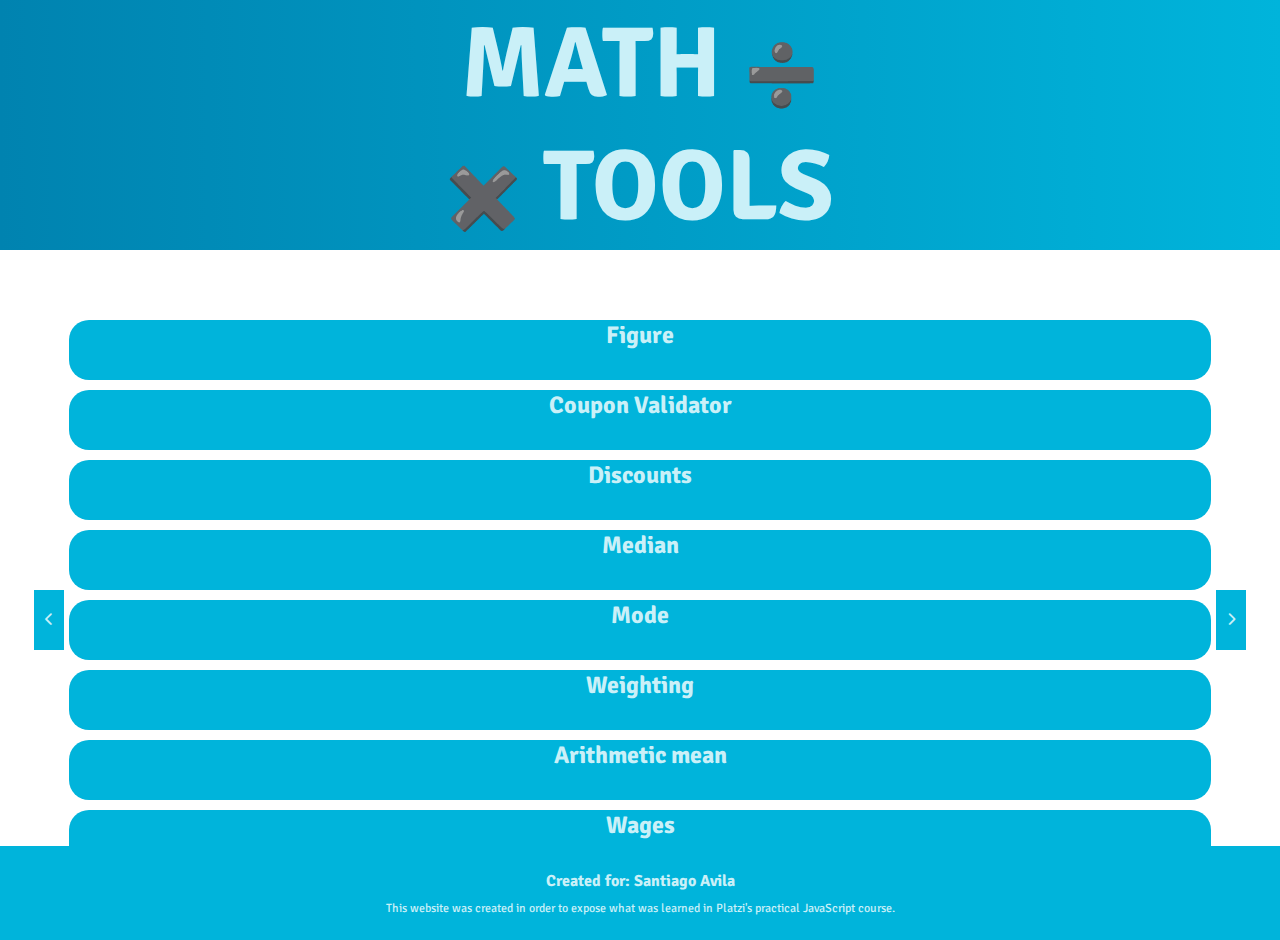
==== index.html @ 6a2ee5c3 "actualizacion 2" ====
<!DOCTYPE html>
<html lang="en">
  <head>
    <meta charset="UTF-8" />
    <meta http-equiv="X-UA-Compatible" content="IE=edge" />
    <meta name="viewport" content="width=device-width, initial-scale=1.0" />
    <link rel="stylesheet" href="Styles.css" />
    <!-- Fonts -->
    <link rel="preconnect" href="https://fonts.googleapis.com" />
    <link rel="preconnect" href="https://fonts.gstatic.com" crossorigin />
    <link
      href="https://fonts.googleapis.com/css2?family=Signika&display=swap"
      rel="stylesheet"
    />
    <!-- Icons -->
    <link
      rel="stylesheet"
      href="https://cdnjs.cloudflare.com/ajax/libs/font-awesome/6.1.1/css/all.min.css"
    />
    <!-- Glider -->
    <link
      rel="stylesheet"
      href="https://cdn.jsdelivr.net/npm/glider-js@1.7.7/glider.min.css"
    />
    <title>Document</title>
  </head>
  <body>
    <div class="main-container">
      <!-- TOP SECTION -->
      <div class="top">
        <div class="tittle-container">
          <h1 class="tittle-container__tittle">
            MATH <span class="tittle-container__emoji">➗</span>
          </h1>
          <h1 class="tittle-container__tittle tittle-container__tittle--align">
            <span class="tittle-container__emoji">✖️</span> TOOLS
          </h1>
        </div>
      </div>

      <!-- CAROUSEL SECTION -->
      <div class="contenedor">
        <div class="carousel">
          <div class="carousel__container">
            <button class="carousel__previous">
              <i class="fa-solid fa-chevron-left"></i>
            </button>

            <div class="carousel__list">
              <div class="carousel__element">
                <a href="./Figuras/figuras.html">
                  <h2 class="element__h2">Figure</h2>
                  <img
                    src="https://cdn-icons-png.flaticon.com/512/3873/3873967.png"
                    alt=""
                  />
                </a>
              </div>

              <div class="carousel__element">
                <a href="./Cupones/cupones.html">
                  <h2 class="element__h2">Coupon Validator</h2>
                  <img
                    src="https://diego0105.github.io/CursoPracticoJavaScript/img/cupones.png"
                    alt=""
                  />
                </a>
              </div>

              <div class="carousel__element">
                <a href="./Descuentos/descuentos.html">
                  <h2 class="element__h2">Discounts</h2>
                  <img
                    src="https://diego0105.github.io/CursoPracticoJavaScript/img/descuentos.png"
                    alt=""
                  />
                </a>
              </div>

              <div class="carousel__element">
                <a href="./Mediana/Mediana.html">
                  <h2 class="element__h2">Median</h2>
                  <img
                    src="https://diego0105.github.io/CursoPracticoJavaScript/img/mediana.png"
                    alt=""
                  />
                </a>
              </div>

              <div class="carousel__element">
                <a href="./Moda/moda.html">
                  <h2 class="element__h2">Mode</h2>
                  <img
                    src="https://diego0105.github.io/CursoPracticoJavaScript/img/moda.png"
                    alt=""
                  />
                </a>
              </div>

              <div class="carousel__element">
                <a href="./Ponderado/ponderado.html">
                  <h2 class="element__h2">Weighting</h2>
                  <!-- ponderado -->
                  <img
                    src="https://diego0105.github.io/CursoPracticoJavaScript/img/mediaGeom%C3%A9trica.png"
                    alt=""
                  />
                </a>
              </div>

              <div class="carousel__element">
                <a href="./Promedio/promedio.html">
                  <h2 class="element__h2">Arithmetic mean</h2>
                  <img
                    src="https://diego0105.github.io/CursoPracticoJavaScript/img/promedio.png"
                    alt=""
                  />
                </a>
              </div>

              <div class="carousel__element">
                <a href="./Salarios/salarios.html">
                  <h2 class="element__h2">Wages</h2>
                  <img
                    src="https://diego0105.github.io/CursoPracticoJavaScript/img/salario.png"
                    alt=""
                  />
                </a>
              </div>

              <div class="carousel__element">
                <a href="">
                  <h2 class="element__h2">PRUEBA</h2>
                  <img
                    src="https://cdn-icons-png.flaticon.com/512/3873/3873967.png"
                    alt=""
                  />
                </a>
              </div>
            </div>

            <button class="carousel__next">
              <i class="fa-solid fa-chevron-right"></i>
            </button>
          </div>

          <div role="tablist" class="carousel__indicators"></div>
        </div>
      </div>

      <!-- JS FILES -->
      <script src="https://cdn.jsdelivr.net/npm/glider-js@1.7.7/glider.min.js"></script>
      <script src="/carousel.js"></script>
    </div>

    <!-- FOOTER SECTION -->
    <footer class="footer">
      <section class="footer-section">
        <h2 class="footer-section__h2">Created for: Santiago Avila</h2>
        <p class="footer-section__p">
          This website was created in order to expose what was learned in
          Platzi's practical JavaScript course.
        </p>
      </section>
    </footer>
  </body>
</html>
---- Styles.css ----
:root {
    --h1: 12rem;
    --h2: 1.6rem;
    --text: 1.2rem;
    --color-text: rgb(202, 240, 248);
    --border: rgb(43, 45, 66);
    --main-color: #00b4db;
}


*{
    box-sizing: border-box;
    margin: 0;
    padding: 0;
    text-decoration: none;
    list-style: none;
}


html {
    font-size: 62.5%;
}

body {
    font-family: 'Signika', sans-serif;
    position: relative;
    width: 100%;
    min-height: 100vh;
}


/* --- --- TOP SECTION --- --- */
.top {
    width: 100%;
    height: 300px;
    display: flex;
    margin-bottom: 66px;
    justify-content: center;
    align-items: center;
    background: var(--main-color);  /* fallback for old browsers */
    background: -webkit-linear-gradient(to right, #0083B0, #00B4DB);  /* Chrome 10-25, Safari 5.1-6 */
    background: linear-gradient(to right, #0083B0, #00B4DB); /* W3C, IE 10+/ Edge, Firefox 16+, Chrome 26+, Opera 12+, Safari 7+ */

    /* background-image: linear-gradient(rgba(255, 255, 255, 0.78), rgba(255, 255, 255, 0.78)), url("https://ludensfaber.files.wordpress.com/2015/06/complex-or-complicated_c-denis-ismagilov123rf-com.jpg"); */
}


.tittle-container {
    width: 30%;
}


.tittle-container__tittle {
    font-size: var(--h1);
    color: var(--color-text);
    text-align: center;
}

.tittle-container__emoji{
    font-size: 8rem;
}

.top__image {
    width: 30%;
    height: 100%;
}


/* --- --- CAROUSEL SECTION --- --- */

.contenedor{
    width: 90%;
    margin: auto;
}

/* to adjust the arrows */
.carousel{
    position: relative; 
}

.carousel__element {
    background-color: var(--main-color);
    /* width: 750px;
    height: 325px; */
    border-radius: 20px;
    margin: 0px 5px 0px 5px;
    text-align: center;
    font-size: var(--h2);
}

.carousel__element:hover {
    cursor: pointer;
}

.element__h2 {
    color: var(--color-text);
}

.element__h2 {
    margin: 10px 0px;
}

.glider-slide img {
    max-width: 350px !important;
}

.carousel__previous,
.carousel__next {
    position: absolute;
    display: block;
    width: 30px;
    height: 60px;
    border: none;
    top: calc(50% - 35px);
    cursor: pointer;
    line-height: 30px;
    text-align: center;
    color: #caf0f8;
    background-color: var(--main-color);
}

.carousel__previous:hover,
.carousel__next:hover {
    opacity: 50%;
}

.carousel__previous {
    left: -30px;
}

.carousel__next {
    right: -30px;
}

.carousel__list {
    overflow: hidden;
}

.carousel__indicators .glider-dot{
    display: block;
    width: 30px;
    height: 5px;
    background: var(--main-color);
    opacity: 60%;
    border-radius: 0;
}

.carousel__indicators .glider-dot:hover{
    background: var(--main-color);
    opacity: 26%;
}

.carousel__indicators .glider-dot.active{
    background: rgb(202, 240, 248);
}

/* --- --- FOOTER SECTION --- --- */

.footer {
    position: absolute;
    width: 100%;
    bottom: 0;
    height: 10%;
    background-color: var(--main-color);
    display: flex;
    justify-content: center;
    align-items: center;
}

.footer-section {
    color: var(--color-text);
    text-align: center;
}

.footer-section__h2 {
    font-size: var(--h2);
    margin-bottom: 10px;
}

.footer-section__p {
    font-size: var(--text);
}


/* --- --- RESPONSIVE --- --- */
@media (max-width: 1900px){
    .top {
        height: 250px;
        margin-bottom: 28px;
    }

    .tittle-container__tittle {
        font-size: 10rem;
    }

    .tittle-container__emoji {
        font-size: 6rem;
    }
}

@media (max-width: 1594px) {
    .top {
        margin-bottom: 60px;
    }

    .tittle-container {
        width: 60%;
    }

    .glider-slide img {
        max-width: 300px !important;
    }
}

@media (max-width: 1130px) {
    .top {
        margin-bottom: 80px;
    }

    .glider-slide img {
        max-width: 250px !important;
    }
}

@media (max-width: 880px) {
    .top {
        margin-bottom: 100px;
    }
    .glider-slide img {
        max-width: 200px !important;
    }
}

@media (max-width: 648px) {
    .tittle-container__tittle {
        font-size: 6rem;
    }

    .tittle-container__emoji {
        font-size: 4rem;
    }
}
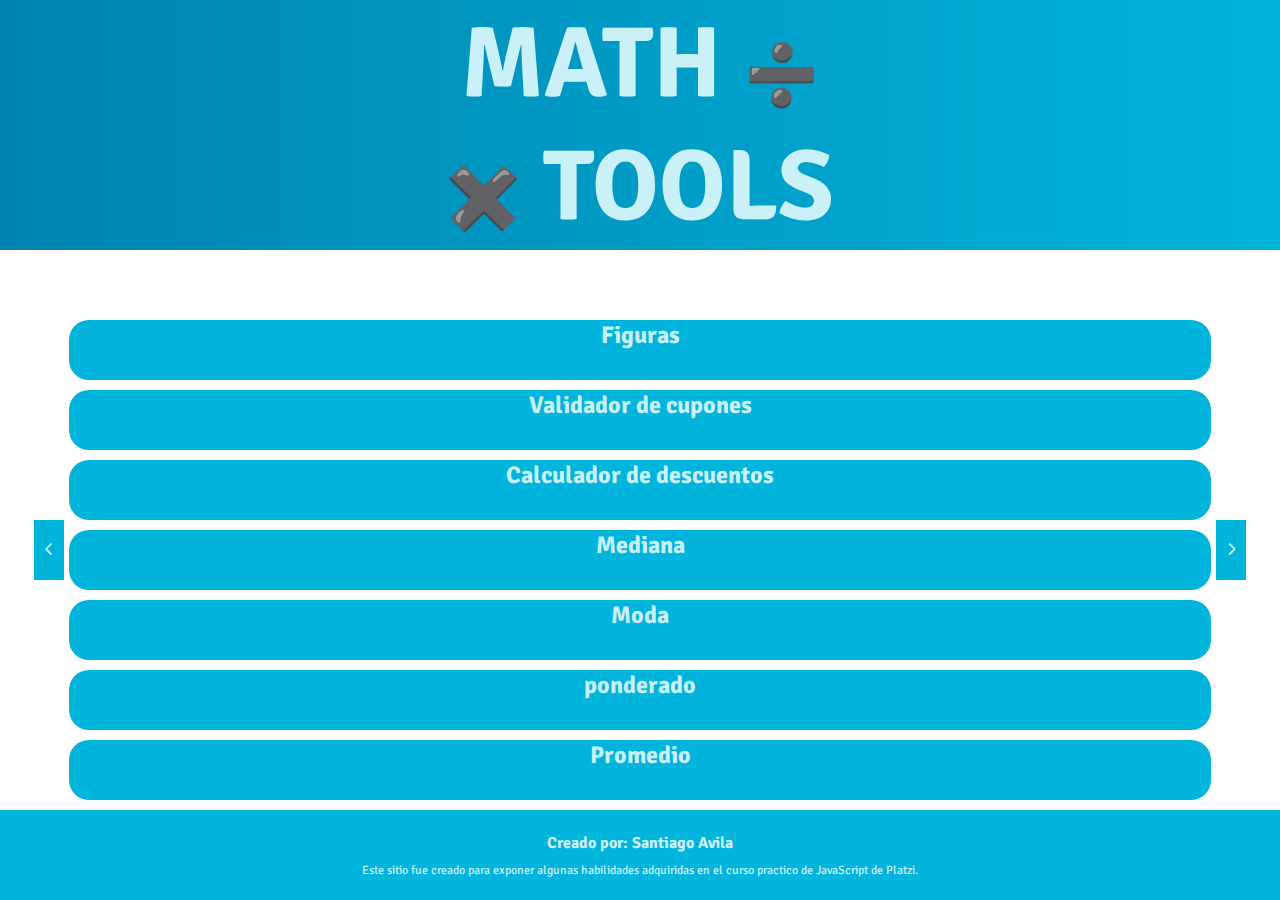
==== commit 466fde36: "Final version" ====
--- a/index.html
+++ b/index.html
@@ -1,167 +1,119 @@
 <!DOCTYPE html>
 <html lang="en">
-  <head>
-    <meta charset="UTF-8" />
-    <meta http-equiv="X-UA-Compatible" content="IE=edge" />
-    <meta name="viewport" content="width=device-width, initial-scale=1.0" />
-    <link rel="stylesheet" href="Styles.css" />
-    <!-- Fonts -->
-    <link rel="preconnect" href="https://fonts.googleapis.com" />
-    <link rel="preconnect" href="https://fonts.gstatic.com" crossorigin />
-    <link
-      href="https://fonts.googleapis.com/css2?family=Signika&display=swap"
-      rel="stylesheet"
-    />
-    <!-- Icons -->
-    <link
-      rel="stylesheet"
-      href="https://cdnjs.cloudflare.com/ajax/libs/font-awesome/6.1.1/css/all.min.css"
-    />
-    <!-- Glider -->
-    <link
-      rel="stylesheet"
-      href="https://cdn.jsdelivr.net/npm/glider-js@1.7.7/glider.min.css"
-    />
-    <title>Document</title>
-  </head>
-  <body>
-    <div class="main-container">
-      <!-- TOP SECTION -->
-      <div class="top">
-        <div class="tittle-container">
-          <h1 class="tittle-container__tittle">
-            MATH <span class="tittle-container__emoji">➗</span>
-          </h1>
-          <h1 class="tittle-container__tittle tittle-container__tittle--align">
-            <span class="tittle-container__emoji">✖️</span> TOOLS
-          </h1>
-        </div>
+
+<head>
+  <meta charset="UTF-8" />
+  <meta http-equiv="X-UA-Compatible" content="IE=edge" />
+  <meta name="viewport" content="width=device-width, initial-scale=1.0" />
+  <link rel="stylesheet" href="Styles.css" />
+  <!-- Fonts -->
+  <link rel="preconnect" href="https://fonts.googleapis.com" />
+  <link rel="preconnect" href="https://fonts.gstatic.com" crossorigin />
+  <link href="https://fonts.googleapis.com/css2?family=Signika&display=swap" rel="stylesheet" />
+  <!-- Icons -->
+  <link rel="stylesheet" href="https://cdnjs.cloudflare.com/ajax/libs/font-awesome/6.1.1/css/all.min.css" />
+  <!-- Glider -->
+  <link rel="stylesheet" href="https://cdn.jsdelivr.net/npm/glider-js@1.7.7/glider.min.css" />
+  <title>Math Tools</title>
+  <link rel="icon" href="./icons/png/MainIcon.PNG" type="image/x-icon">
+</head>
+
+<body>
+  <div class="main-container">
+    <!-- TOP SECTION -->
+    <div class="top">
+      <div class="tittle-container">
+        <h1 class="tittle-container__tittle">
+          MATH <span class="tittle-container__emoji">➗</span>
+        </h1>
+        <h1 class="tittle-container__tittle tittle-container__tittle--align">
+          <span class="tittle-container__emoji">✖️</span> TOOLS
+        </h1>
       </div>
+    </div>
 
-      <!-- CAROUSEL SECTION -->
-      <div class="contenedor">
-        <div class="carousel">
-          <div class="carousel__container">
-            <button class="carousel__previous">
-              <i class="fa-solid fa-chevron-left"></i>
-            </button>
+    <!-- CAROUSEL SECTION -->
+    <div class="contenedor">
+      <div class="carousel">
+        <div class="carousel__container">
+          <button class="carousel__previous">
+            <i class="fa-solid fa-chevron-left"></i>
+          </button>
 
-            <div class="carousel__list">
-              <div class="carousel__element">
-                <a href="./Figuras/figuras.html">
-                  <h2 class="element__h2">Figure</h2>
-                  <img
-                    src="https://cdn-icons-png.flaticon.com/512/3873/3873967.png"
-                    alt=""
-                  />
-                </a>
-              </div>
-
-              <div class="carousel__element">
-                <a href="./Cupones/cupones.html">
-                  <h2 class="element__h2">Coupon Validator</h2>
-                  <img
-                    src="https://diego0105.github.io/CursoPracticoJavaScript/img/cupones.png"
-                    alt=""
-                  />
-                </a>
-              </div>
-
-              <div class="carousel__element">
-                <a href="./Descuentos/descuentos.html">
-                  <h2 class="element__h2">Discounts</h2>
-                  <img
-                    src="https://diego0105.github.io/CursoPracticoJavaScript/img/descuentos.png"
-                    alt=""
-                  />
-                </a>
-              </div>
-
-              <div class="carousel__element">
-                <a href="./Mediana/Mediana.html">
-                  <h2 class="element__h2">Median</h2>
-                  <img
-                    src="https://diego0105.github.io/CursoPracticoJavaScript/img/mediana.png"
-                    alt=""
-                  />
-                </a>
-              </div>
-
-              <div class="carousel__element">
-                <a href="./Moda/moda.html">
-                  <h2 class="element__h2">Mode</h2>
-                  <img
-                    src="https://diego0105.github.io/CursoPracticoJavaScript/img/moda.png"
-                    alt=""
-                  />
-                </a>
-              </div>
-
-              <div class="carousel__element">
-                <a href="./Ponderado/ponderado.html">
-                  <h2 class="element__h2">Weighting</h2>
-                  <!-- ponderado -->
-                  <img
-                    src="https://diego0105.github.io/CursoPracticoJavaScript/img/mediaGeom%C3%A9trica.png"
-                    alt=""
-                  />
-                </a>
-              </div>
-
-              <div class="carousel__element">
-                <a href="./Promedio/promedio.html">
-                  <h2 class="element__h2">Arithmetic mean</h2>
-                  <img
-                    src="https://diego0105.github.io/CursoPracticoJavaScript/img/promedio.png"
-                    alt=""
-                  />
-                </a>
-              </div>
-
-              <div class="carousel__element">
-                <a href="./Salarios/salarios.html">
-                  <h2 class="element__h2">Wages</h2>
-                  <img
-                    src="https://diego0105.github.io/CursoPracticoJavaScript/img/salario.png"
-                    alt=""
-                  />
-                </a>
-              </div>
-
-              <div class="carousel__element">
-                <a href="">
-                  <h2 class="element__h2">PRUEBA</h2>
-                  <img
-                    src="https://cdn-icons-png.flaticon.com/512/3873/3873967.png"
-                    alt=""
-                  />
-                </a>
-              </div>
+          <div class="carousel__list">
+            <div class="carousel__element">
+              <a href="./Figuras/figuras.html">
+                <h2 class="element__h2">Figuras</h2>
+                <img src="https://cdn-icons-png.flaticon.com/512/3873/3873967.png" alt="" />
+              </a>
             </div>
 
-            <button class="carousel__next">
-              <i class="fa-solid fa-chevron-right"></i>
-            </button>
+            <div class="carousel__element">
+              <a href="./Cupones/cupones.html">
+                <h2 class="element__h2">Validador de cupones</h2>
+                <img src="https://diego0105.github.io/CursoPracticoJavaScript/img/cupones.png" alt="" />
+              </a>
+            </div>
+
+            <div class="carousel__element">
+              <a href="./Descuentos/descuentos.html">
+                <h2 class="element__h2">Calculador de descuentos</h2>
+                <img src="https://diego0105.github.io/CursoPracticoJavaScript/img/descuentos.png" alt="" />
+              </a>
+            </div>
+
+            <div class="carousel__element">
+              <a href="./Mediana/Mediana.html">
+                <h2 class="element__h2">Mediana</h2>
+                <img src="https://diego0105.github.io/CursoPracticoJavaScript/img/mediana.png" alt="" />
+              </a>
+            </div>
+
+            <div class="carousel__element">
+              <a href="./Moda/moda.html">
+                <h2 class="element__h2">Moda</h2>
+                <img src="https://diego0105.github.io/CursoPracticoJavaScript/img/moda.png" alt="" />
+              </a>
+            </div>
+
+            <div class="carousel__element">
+              <a href="./Ponderado/ponderado.html">
+                <h2 class="element__h2">ponderado</h2>
+                <img src="https://diego0105.github.io/CursoPracticoJavaScript/img/mediaGeom%C3%A9trica.png" alt="" />
+              </a>
+            </div>
+
+            <div class="carousel__element">
+              <a href="./Promedio/promedio.html">
+                <h2 class="element__h2">Promedio</h2>
+                <img src="https://diego0105.github.io/CursoPracticoJavaScript/img/promedio.png" alt="" />
+              </a>
+            </div>
           </div>
 
-          <div role="tablist" class="carousel__indicators"></div>
+          <button class="carousel__next">
+            <i class="fa-solid fa-chevron-right"></i>
+          </button>
         </div>
+
+        <div role="tablist" class="carousel__indicators"></div>
       </div>
-
-      <!-- JS FILES -->
-      <script src="https://cdn.jsdelivr.net/npm/glider-js@1.7.7/glider.min.js"></script>
-      <script src="/carousel.js"></script>
     </div>
 
-    <!-- FOOTER SECTION -->
-    <footer class="footer">
-      <section class="footer-section">
-        <h2 class="footer-section__h2">Created for: Santiago Avila</h2>
-        <p class="footer-section__p">
-          This website was created in order to expose what was learned in
-          Platzi's practical JavaScript course.
-        </p>
-      </section>
-    </footer>
-  </body>
-</html>
+    <!-- JS FILES -->
+    <script src="https://cdn.jsdelivr.net/npm/glider-js@1.7.7/glider.min.js"></script>
+    <script src="/carousel.js"></script>
+  </div>
+
+  <!-- --- FOOTER SECTION --- -->
+  <footer class="footer">
+    <section class="footer-section">
+      <h2 class="footer-section__h2">Creado por: Santiago Avila</h2>
+      <p class="footer-section__p">
+        Este sitio fue creado para exponer algunas habilidades adquiridas en el curso practico de JavaScript de Platzi.
+      </p>
+    </section>
+  </footer>
+</body>
+
+</html>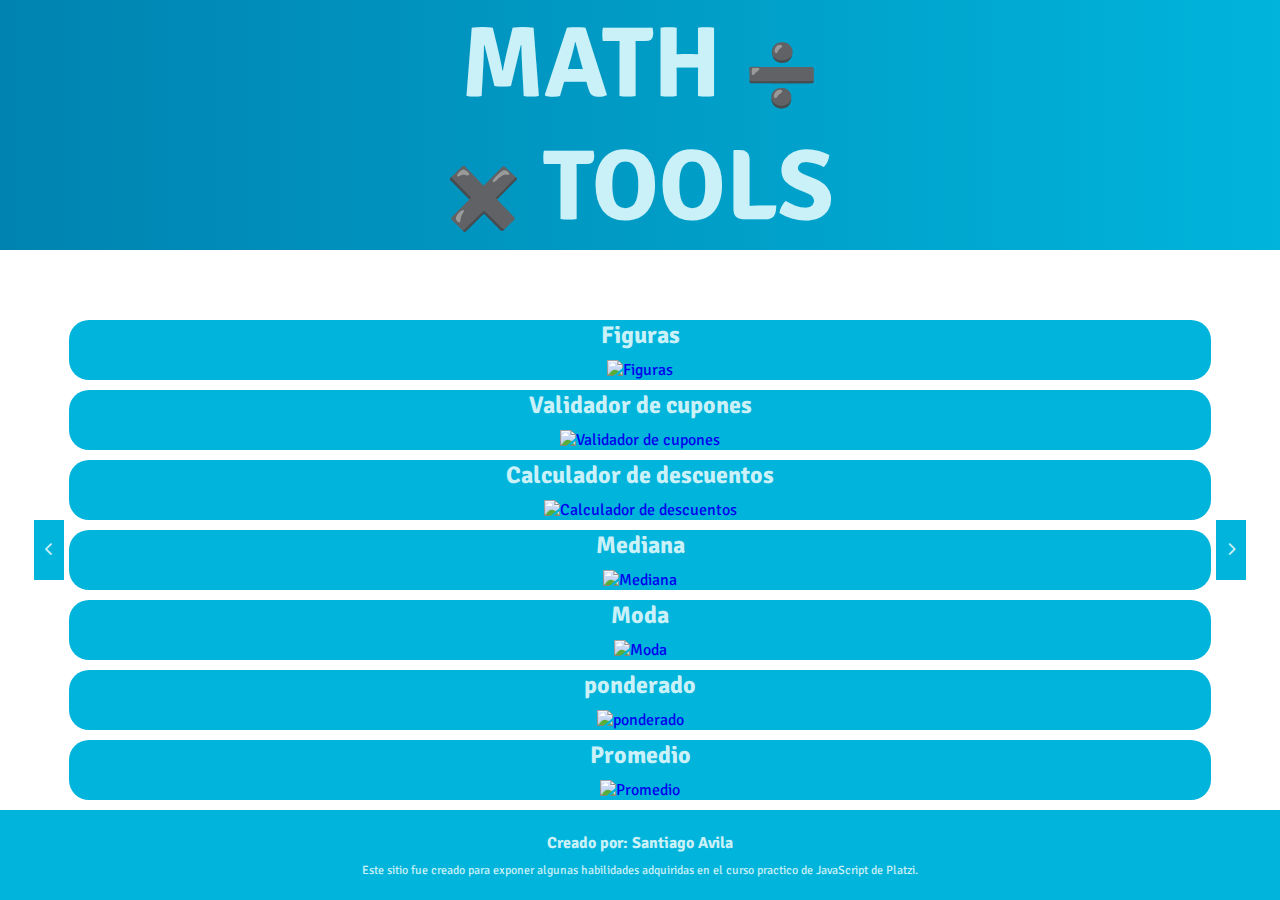
==== commit eeebf758: "Correcion arhivos js" ====
--- a/index.html
+++ b/index.html
@@ -1,5 +1,5 @@
 <!DOCTYPE html>
-<html lang="en">
+<html lang="es">
 
 <head>
   <meta charset="UTF-8" />
@@ -44,49 +44,52 @@
             <div class="carousel__element">
               <a href="./Figuras/figuras.html">
                 <h2 class="element__h2">Figuras</h2>
-                <img src="https://cdn-icons-png.flaticon.com/512/3873/3873967.png" alt="" />
+                <img src="https://cdn-icons-png.flaticon.com/512/3873/3873967.png" alt="Figuras" />
               </a>
             </div>
 
             <div class="carousel__element">
               <a href="./Cupones/cupones.html">
                 <h2 class="element__h2">Validador de cupones</h2>
-                <img src="https://diego0105.github.io/CursoPracticoJavaScript/img/cupones.png" alt="" />
+                <img src="https://diego0105.github.io/CursoPracticoJavaScript/img/cupones.png"
+                  alt="Validador de cupones" />
               </a>
             </div>
 
             <div class="carousel__element">
               <a href="./Descuentos/descuentos.html">
                 <h2 class="element__h2">Calculador de descuentos</h2>
-                <img src="https://diego0105.github.io/CursoPracticoJavaScript/img/descuentos.png" alt="" />
+                <img src="https://diego0105.github.io/CursoPracticoJavaScript/img/descuentos.png"
+                  alt="Calculador de descuentos" />
               </a>
             </div>
 
             <div class="carousel__element">
               <a href="./Mediana/Mediana.html">
                 <h2 class="element__h2">Mediana</h2>
-                <img src="https://diego0105.github.io/CursoPracticoJavaScript/img/mediana.png" alt="" />
+                <img src="https://diego0105.github.io/CursoPracticoJavaScript/img/mediana.png" alt="Mediana" />
               </a>
             </div>
 
             <div class="carousel__element">
               <a href="./Moda/moda.html">
                 <h2 class="element__h2">Moda</h2>
-                <img src="https://diego0105.github.io/CursoPracticoJavaScript/img/moda.png" alt="" />
+                <img src="https://diego0105.github.io/CursoPracticoJavaScript/img/moda.png" alt="Moda" />
               </a>
             </div>
 
             <div class="carousel__element">
               <a href="./Ponderado/ponderado.html">
                 <h2 class="element__h2">ponderado</h2>
-                <img src="https://diego0105.github.io/CursoPracticoJavaScript/img/mediaGeom%C3%A9trica.png" alt="" />
+                <img src="https://diego0105.github.io/CursoPracticoJavaScript/img/mediaGeom%C3%A9trica.png"
+                  alt="ponderado" />
               </a>
             </div>
 
             <div class="carousel__element">
               <a href="./Promedio/promedio.html">
                 <h2 class="element__h2">Promedio</h2>
-                <img src="https://diego0105.github.io/CursoPracticoJavaScript/img/promedio.png" alt="" />
+                <img src="https://diego0105.github.io/CursoPracticoJavaScript/img/promedio.png" alt="Promedio" />
               </a>
             </div>
           </div>
@@ -102,7 +105,7 @@
 
     <!-- JS FILES -->
     <script src="https://cdn.jsdelivr.net/npm/glider-js@1.7.7/glider.min.js"></script>
-    <script src="/carousel.js"></script>
+    <script src="carousel.js"></script>
   </div>
 
   <!-- --- FOOTER SECTION --- -->
